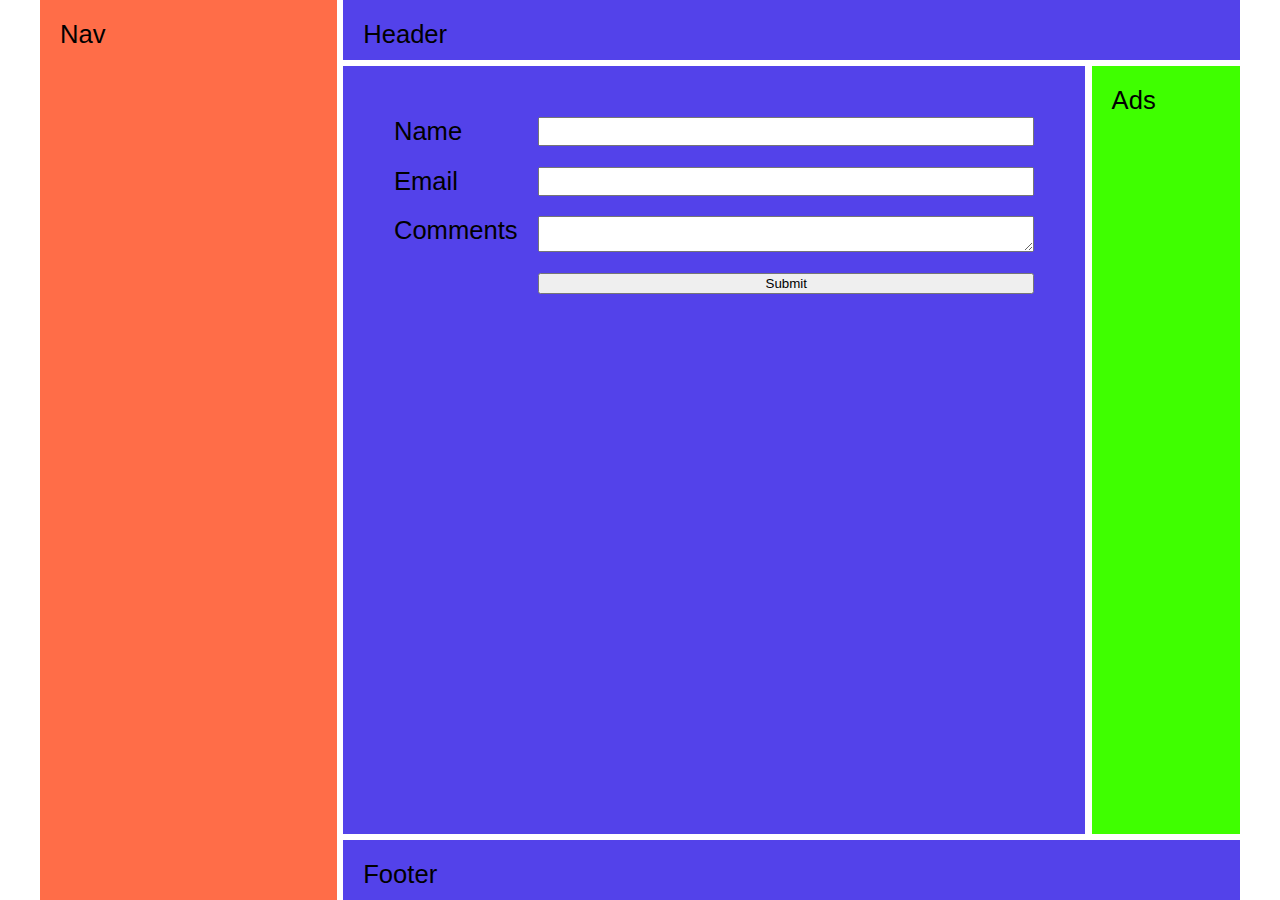
==== grid_basics/index.html @ 770ee64e "grid basics template added" ====
<!DOCTYPE html>
<html lang="en-GB">
    <head>
        <meta charset="utf-8">
        <title>Grid Basics</title>
        <link rel="stylesheet" href="styles.css">
    </head>
    <body class="container">
        <header class="item header">Header</header>
        <nav class="item nav">Nav</nav>
        <main class="item article">
            <form class="user-form">
                <label for="customer_name">Name</label>
                <input type="text" name="customer_name" id="customer_name">

                <label for="email">Email</label>
                <input type="email" name="email" id="email">

                <label  for="comments">Comments</label>
                <textarea name="comments" id="comments" maxlength="500">              
                </textarea>

                <button>Submit</button>
            </form>
        </main>
        <sidebar class="item ads">Ads</sidebar>
        <footer class="item footer">Footer</div>
    </body>
</html>
---- grid_basics/styles.css ----
* {
/*Note use  of variables/properties*/
    --main-font-family: 'Lato', sans-serif;
    --black: #12151a;
    --purple: #5342ea;
    --orange: #ff6d48;
    --green: #3fff00;
}


.container {
    max-width: 1200px;
    font-family: var(--main-font-family);
    font-size: 2vw;
    text-align: left;
    padding: 0;
    margin: 0;
    margin-inline: auto;
    display: grid;
    grid-template-columns: 2fr 5fr 1fr;
    grid-template-rows: 60px 1fr 60px;
    grid-gap: 0.5vw;
    height: 100vh;
}

.item {
    background: var(--purple);
    padding: 20px;
}

header,
footer {
    grid-column: 2/4;
}

.nav  {
    grid-row: 1/4;
    background: var(--orange);
}

.ads {
    background: var(--green);
}

.user-form {
    display: grid;
    grid-template-columns: [labels] auto [controls]1fr;
    grid-auto-flow: row;
    grid-gap: .8em;
    padding: 1.2em;
}

.user-form > label {
    grid-column: labels;
    grid-row: auto;
}

.user-form > button {
    grid-column: 2/3;
}
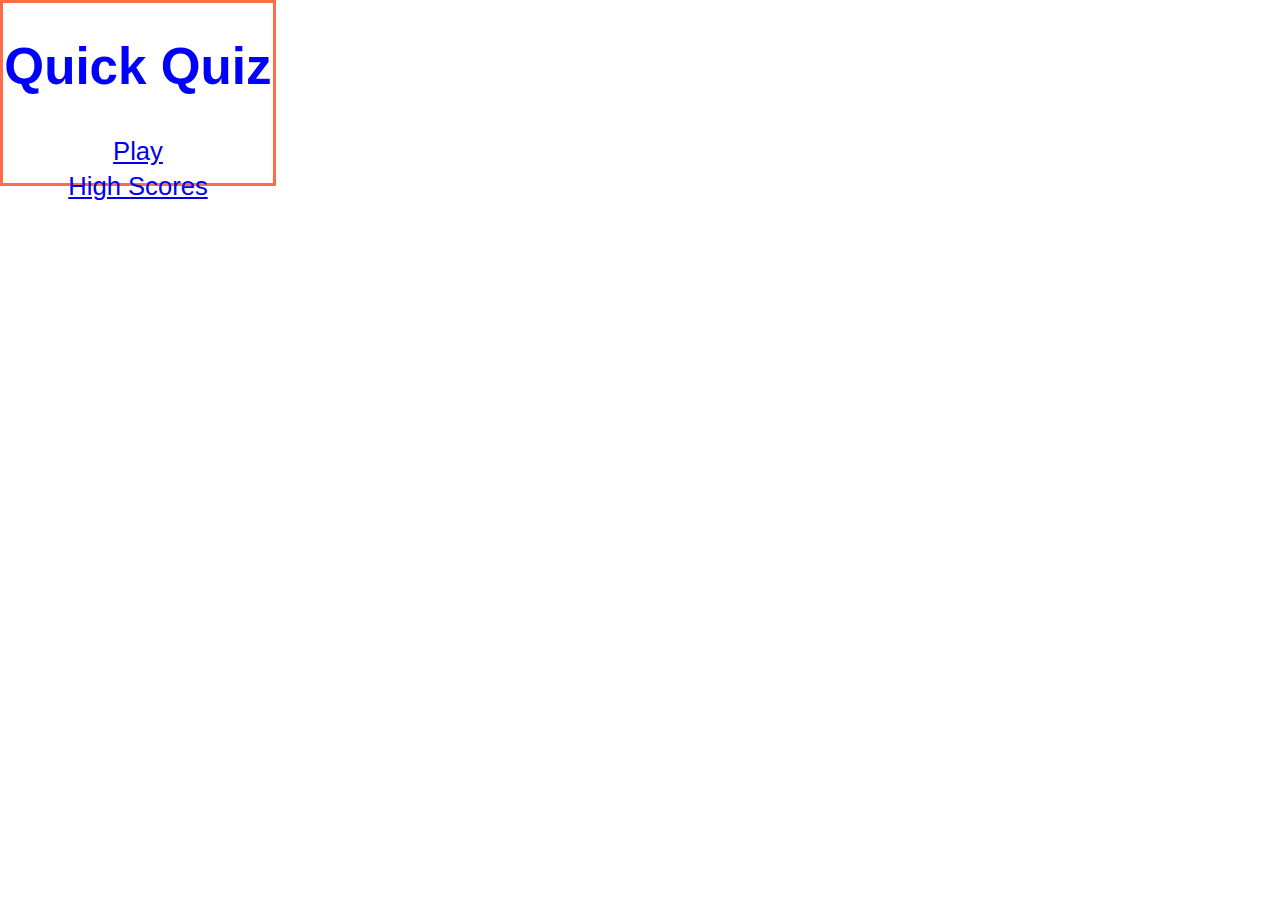
==== commit b44c908d: "grid basics playaround" ====
--- a/grid_basics/index.html
+++ b/grid_basics/index.html
@@ -1,29 +1,17 @@
 <!DOCTYPE html>
-<html lang="en-GB">
-    <head>
-        <meta charset="utf-8">
-        <title>Grid Basics</title>
-        <link rel="stylesheet" href="styles.css">
-    </head>
-    <body class="container">
-        <header class="item header">Header</header>
-        <nav class="item nav">Nav</nav>
-        <main class="item article">
-            <form class="user-form">
-                <label for="customer_name">Name</label>
-                <input type="text" name="customer_name" id="customer_name">
-
-                <label for="email">Email</label>
-                <input type="email" name="email" id="email">
-
-                <label  for="comments">Comments</label>
-                <textarea name="comments" id="comments" maxlength="500">              
-                </textarea>
-
-                <button>Submit</button>
-            </form>
-        </main>
-        <sidebar class="item ads">Ads</sidebar>
-        <footer class="item footer">Footer</div>
-    </body>
+<html lang="en">
+<head>
+    <meta charset="UTF-8">
+    <meta http-equiv="X-UA-Compatible" content="IE=edge">
+    <meta name="viewport" content="width=device-width, initial-scale=1.0">
+    <title>Quick Quizz</title>
+    <link rel="stylesheet" href="styles.css">
+</head>
+<body>
+    <div class="container">
+        <h1>Quick Quiz</h1>
+        <a class="btn" href="game.html">Play</a>
+        <a class="btn" href="scores.html">High Scores</a>
+    </div> 
+</body>
 </html>--- a/grid_basics/styles.css
+++ b/grid_basics/styles.css
@@ -7,54 +7,21 @@
     --green: #3fff00;
 }
 
-
-.container {
-    max-width: 1200px;
-    font-family: var(--main-font-family);
-    font-size: 2vw;
-    text-align: left;
+body {
     padding: 0;
     margin: 0;
     margin-inline: auto;
+}
+.container {
+    font-family: var(--main-font-family);
+    font-size: 2vw;
+    text-align: center;
+    color: blue;
     display: grid;
-    grid-template-columns: 2fr 5fr 1fr;
-    grid-template-rows: 60px 1fr 60px;
+    grid-template-rows: 1fr 1fr 1fr;
     grid-gap: 0.5vw;
-    height: 100vh;
+    height: 20vh;
+    width: 30vh;
+    border:#ff6d48 solid
 }
 
-.item {
-    background: var(--purple);
-    padding: 20px;
-}
-
-header,
-footer {
-    grid-column: 2/4;
-}
-
-.nav  {
-    grid-row: 1/4;
-    background: var(--orange);
-}
-
-.ads {
-    background: var(--green);
-}
-
-.user-form {
-    display: grid;
-    grid-template-columns: [labels] auto [controls]1fr;
-    grid-auto-flow: row;
-    grid-gap: .8em;
-    padding: 1.2em;
-}
-
-.user-form > label {
-    grid-column: labels;
-    grid-row: auto;
-}
-
-.user-form > button {
-    grid-column: 2/3;
-}